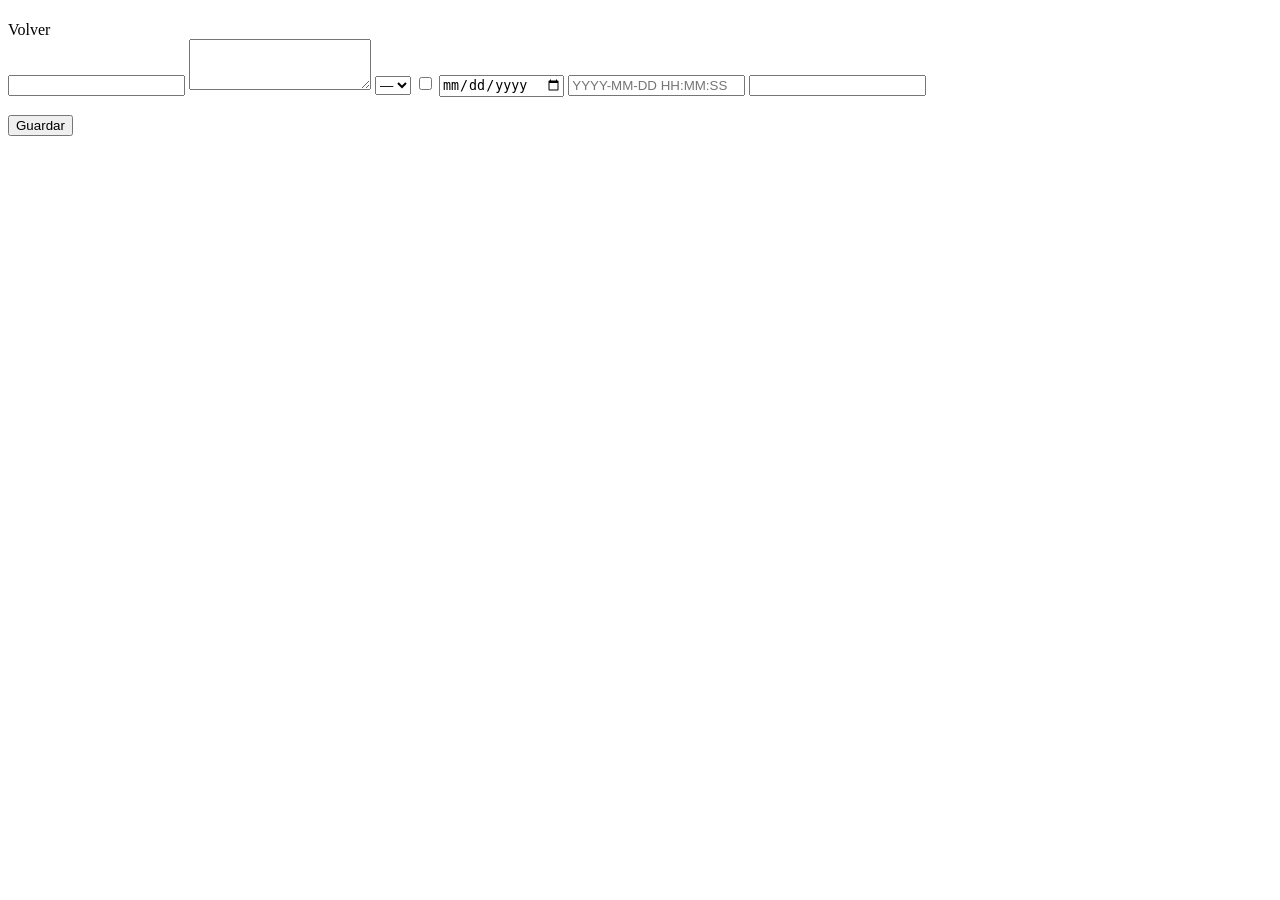
==== src/main/resources/templates/admin/form.html @ ee8b175f "Add a simple Thymeleaf admin portal at /admin with CRUD for every MySQL table. Co-authored-by: Curso" ====
<!DOCTYPE html>
<html lang="es" xmlns:th="http://www.thymeleaf.org">
<head>
  <meta charset="UTF-8">
  <meta name="viewport" content="width=device-width, initial-scale=1">
  <title th:text="${nuevo} ? 'Nuevo' : 'Editar'">Form</title>
  <link rel="stylesheet" th:href="@{/admin/css/admin.css}">
</head>
<body>
<div class="layout">
  <aside class="sidebar" th:replace="~{admin/menu :: menu(${tabla.clave})}"></aside>
  <main class="contenido">
    <div class="top">
      <div>
        <h1 th:text="${nuevo} ? 'Nuevo registro' : 'Editar registro'"></h1>
        <p class="muted" th:text="${tabla.titulo}"></p>
      </div>
      <a class="btn gris" th:href="@{|/admin/${tabla.clave}|}">Volver</a>
    </div>
    <div th:if="${error}" class="alerta error" th:text="${error}"></div>
    <form class="form" th:action="@{|/admin/${tabla.clave}/guardar|}" method="post">
      <input type="hidden" name="idActual" th:value="${idActual}">
      <th:block th:each="c : ${tabla.columnas}">
        <label th:text="${c.etiqueta}"></label>
        <th:block th:switch="${c.tipoBase()}">
          <input th:case="'password'" type="password" th:name="${c.nombre}" autocomplete="new-password"
                 th:placeholder="${nuevo} ? '' : 'Vacío = no cambiar'">
          <textarea th:case="'textarea'" th:name="${c.nombre}" rows="3" th:text="${fila.get(c.nombre)}"></textarea>
          <select th:case="'select'" th:name="${c.nombre}">
            <option value="">—</option>
            <option th:each="op : ${crud.opciones(c)}" th:value="${op}" th:text="${op}"
                    th:selected="${fila.get(c.nombre) != null and #strings.toString(fila.get(c.nombre)) == op}"></option>
          </select>
          <input th:case="'bool'" type="checkbox" th:name="${c.nombre}"
                 th:checked="${fila.get(c.nombre) == true or #strings.toString(fila.get(c.nombre)) == '1' or #strings.toString(fila.get(c.nombre)) == 'true'}">
          <input th:case="'date'" type="date" th:name="${c.nombre}" th:value="${fila.get(c.nombre)}" th:readonly="${!c.editable}">
          <input th:case="'datetime'" type="text" th:name="${c.nombre}" th:value="${fila.get(c.nombre)}"
                 placeholder="YYYY-MM-DD HH:MM:SS" th:readonly="${!c.editable}">
          <input th:case="*" type="text" th:name="${c.nombre}" th:value="${fila.get(c.nombre)}"
                 th:readonly="${!c.editable or (c.pk and tabla.pkAuto)}">
        </th:block>
      </th:block>
      <p style="margin-top:18px">
        <button class="btn" type="submit">Guardar</button>
      </p>
    </form>
  </main>
</div>
</body>
</html>
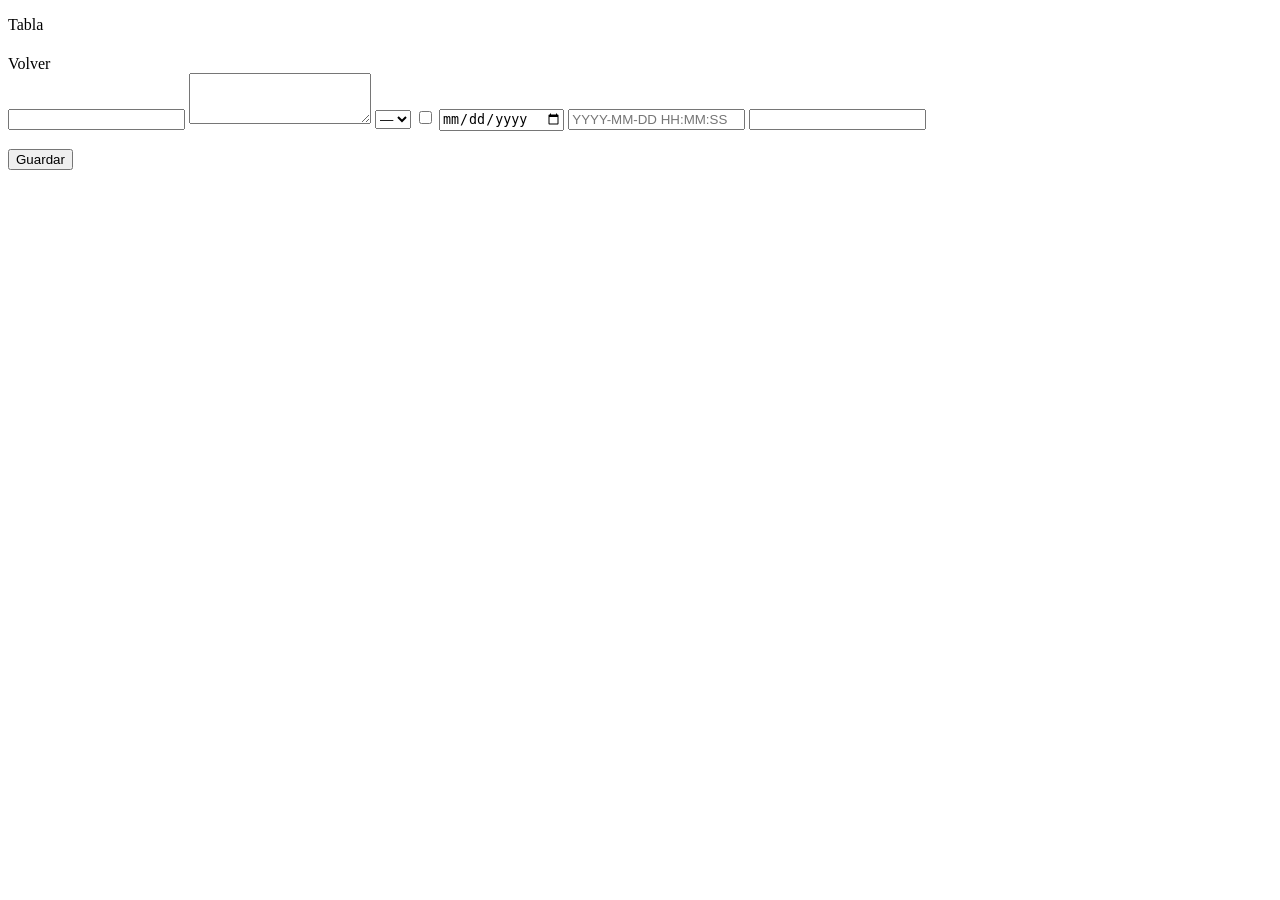
==== commit 6ddd30b2: "Add registration, alert zones, voice calls, and card charges so the cloud API matches the current ap" ====
--- a/src/main/resources/templates/admin/form.html
+++ b/src/main/resources/templates/admin/form.html
@@ -8,12 +8,12 @@
 </head>
 <body>
 <div class="layout">
-  <aside class="sidebar" th:replace="~{admin/menu :: menu(${tabla.clave})}"></aside>
+  <th:block th:replace="~{admin/menu :: menu(${tabla.clave})}"></th:block>
   <main class="contenido">
     <div class="top">
       <div>
+        <p class="kicker" th:text="${tabla.titulo}">Tabla</p>
         <h1 th:text="${nuevo} ? 'Nuevo registro' : 'Editar registro'"></h1>
-        <p class="muted" th:text="${tabla.titulo}"></p>
       </div>
       <a class="btn gris" th:href="@{|/admin/${tabla.clave}|}">Volver</a>
     </div>
